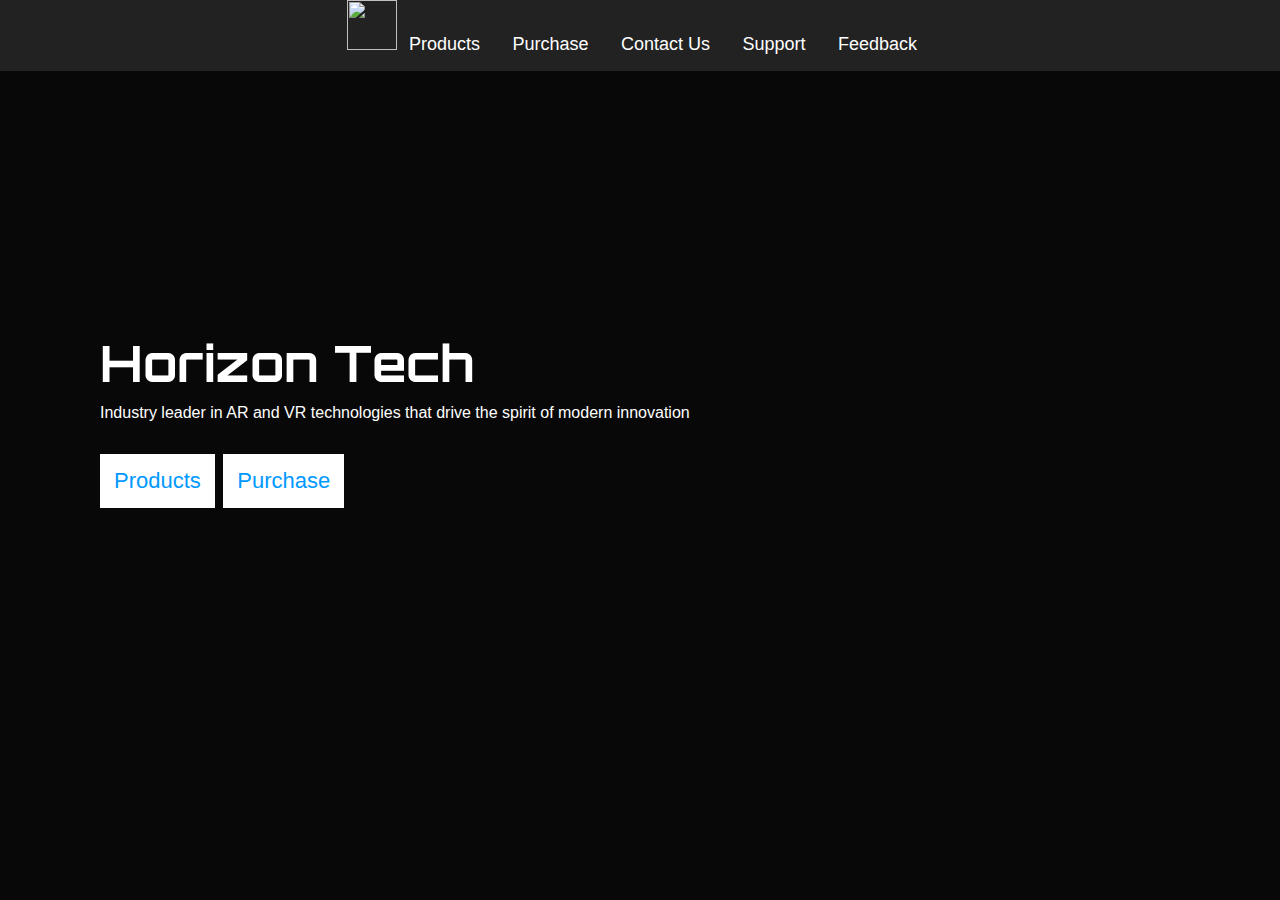
==== index.html @ e0ceb940 "Update index.html" ====
<!DOCTYPE html>
<html>
<head>
  <meta charset="UTF-8">
  <meta name="viewport" content="width=device-width, initial-scale=1.0">
  <link rel="stylesheet" type="text/css" href="index.css">
  <link href="https://fonts.googleapis.com/css?family=Merriweather|Merriweather+Sans" rel="stylesheet">
  <link rel="icon" type="image/png" href="logothingy.png">
  <script src="jquery-3.1.1.min.js"></script>
  <script type="text/javascript" src="index.js"></script>
  <title>Horizon Tech</title>
</head>
<body>
  <link href="https://fonts.googleapis.com/css?family=Orbitron&display=swap" rel="stylesheet">
  <nav>
    <a href="#"><img src="LOGO.PNG" width ="50" height ="50">
    <a class="navlink" href="https://appleisthebest.github.io/AR-and-VR/escaperooms/">Products</a>
    <a class="navlink" href="https://appleisthebest.github.io/AR-and-VR/book/">Purchase</a>
    <a class="navlink" href="https://appleisthebest.github.io/AR-and-VR/location/">Contact Us</a>
    <a class="navlink" href="https://appleisthebest.github.io/AR-and-VR/resources">Support</a>
    <a class="navlink" href="https://appleisthebest.github.io/AR-and-VR/book/Feedback.html">Feedback</a>
  </nav>
  <div id="hg">
      <div id="hgcover">
        <h1>Horizon Tech</h1>
        <p>Industry leader in AR and VR technologies that drive the spirit of modern innovation</p>
        <div class="mt32">
          <a class="button light" href="escaperooms/">Products</a>
          <a class="button light" href="book/">Purchase</a>
        </div>
      </div>
  </div>
  </body>
</html>
---- index.css ----
<style>

* {
  box-sizing: border-box;
}

.column {
  float: left;
  width: 33.33%;
  padding: 5px;
}

.row::after {
  
  content: "";
  clear: both;
  display: table;
}

.overlay {
  height: 50%;
  width: 100%;
  position: fixed;
  z-index: 1;
  top: 0;
  left: 0;
  background-color: rgb(0,0,0);
  background-color: rgba(0,0,0, 0.9);
  overflow-x: hidden;
  transition: 0.5s;
}

.overlay-content {
  position: relative;
  top: 25%;
  width: 100%;
  text-align: center;
  margin-top: 30px;
}

.overlay a {
  padding: 8px;
  text-decoration: none;
  font-size: 36px;
  color: #818181;
  display: block;
  transition: 0.3s;
}

.overlay a:hover, .overlay a:focus {
  color: #f1f1f1;
}

.overlay .closebtn {
  position: absolute;
  top: 20px;
  right: 45px;
  font-size: 60px;
}

@media screen and (max-height: 450px) {
  .overlay a {font-size: 20px}
  .overlay .closebtn {
  font-size: 40px;
  top: 15px;
  right: 35px;
  }
}

.header {
  padding: 60px;
  text-align: center;
  background: #222222;
  color: white;
  font-size: 30px;
}

html,body{
	margin:0;
	padding: 0;
}
h1{
	font-family: 'Orbitron', sans-serif;
	font-size: 50px;
	margin-top: 10px;
	color: white;
}
h2{
	margin-top: 16px;
	color: white;
}
p{
	margin: 10px 0;
	color: #cccccc;

}

body {
	background-color: #080808;
	background-size: cover;
}

nav{
	text-align: center;
	background-color: #222;
	position: sticky;
	position: -webkit-sticky;
        top: 0;
	z-index: 9999;
}
footer{
	padding: 15px;
	background-color: #222;
	font-size: 16px;
}
a{
	display: inline-block;
}
a.navlink{
	text-decoration: none;
	font-size: 18px;
	color: white;
	padding: 16px;
	display: inline-block;
	margin-left: -4px;
	transition: color 0.25s, background 0.25s;
}
a.navlink:hover {
	text-decoration: none;
	color: #ffffff;
	background-color: #0099ff;
}
.button, input[type="submit"]{
	padding: 14px;
	background-color: transparent;
	color: white;
	border: 0;
	text-decoration: none;
	position: relative;
	display: inline-block;
	margin-right:4px;
	z-index: 1;
	margin-bottom: 10px;
	font-size:22px;
	transition: color 0.5s, background 0.5s;
	border-radius: 50%;
}
.button, input[type="submit"],select, option{
	cursor: pointer;
}
.button:hover, input[type="submit"]:hover{
	color: #222;
}
input[type="date"]{
	cursor: text;
}
.button::before, input[type="submit"]::before{
	content:"";
        top: 0;
        left:0;
	width: 100%;
	height: 100%;
	z-index: -1;
	position: absolute;
	background-color: #222;
}
.button::after, input[type="submit"]::after{
	content:"";
	top:0;
	left:0 !important;
	right: auto !important;
	width: 0;
	z-index: -1;
	position: absolute;
	display: block;
	height: 100%;
	background-color: white;
	transition: width 0.5s;
}
.button:hover::after, input[type="submit"]:hover::after{
	width: 100% !important;
}
.button.light, input[type="submit"].light{
	color: #0099ff !important;
}
.button.light:hover, input[type="submit"].light:hover{
	color:white !important;
}
.button.light::before, input[type="submit"].light::before{
	background-color: white !important;
}
.button.light::after, input[type="submit"].light::after{
	background-color: #0099ff !important;
}
#titlename {
	text-align: center;
	color: black;
	font-family: 'Orbitron';
	font-variant: small-caps;
	font-size: 100px;
	margin:0;
	color: white;
}

#hg{
  width:100%;
	height:700px;
	background-image: url("https://upload.wikimedia.org/wikipedia/commons/d/d8/HELMET_VISION_FLY_-_VR_headset.jpg")
	background-size: 100% 100%;
	background-position: 50% 50%;
	background-repeat: no-repeat;
	background-color: black;
}
#hgcover{
	background-color: rgba(20,20,20,0.4);
	width: calc(100% - 100px);
    	height: calc(100% - 250px);
	padding-top: 250px;
	padding-left: 100px;
}
#hgcover *{
	color:white;
}
.mt32{
	margin-top: 32px;
}
.mt64{
	margin-top: 64px;
}
.tc{
	text-align:center;
}
img.eimg{
	width:400px;
	margin-right: 20px;
}
article{
	font-size: 18px;
}
article.c{
	padding:0 16px;
}
article.era{
/* 	margin: 20px; */
	margin: 20px 15px;
	/* min-height:250px; */
	display:flex;
	/* align-items: center; */
	/*border-bottom: 1px solid #CCC;*/
	/* height: 0px; */
	height: 350px;
}

article.era h2{
	margin-top: 0;
}
div.erdescription{
	flex-grow: 1;
}
.cma{
	margin:0 auto;
}
#grouptext {
	text-align:center;
	margin: 15px;
	padding: 10px;
}

input[type=text], input[type=date], input[type=number], input[type=email], select, textarea {
    width: 100%;
    padding: 12px;
    border: 1px solid #ccc;
    border-radius: 4px;
    box-sizing: border-box;
    margin-top: 6px;
    margin-bottom: 16px;
    font-size: 18px;
    background-color: #fcfcfc;
    color: #111;
}

/* input[type=submit]{
    background-color: #000000;
    color: white;
    padding: 12px 20px;
    border: none;
    border-radius: 4px;
    cursor: pointer;
}

input[type=submit]:hover {
    background-color: #45a049;
} */

input.tworow{
    width:50%;
}

input.threerow{
    width:33%;
}
/**New Input Code**/

body {font-family: Arial, Helvetica, sans-serif;}

.container {
    border-radius: 5px;
    background-color: #ffffff;
    padding: 20px;
}
        *{
    margin: 0;
    padding: 0;
}
.rate {
    float: left;
    height: 46px;
    padding: 0 10px;
}
.rate:not(:checked) > input {
    position:absolute;
    top:-9999px;
}
.rate:not(:checked) > label {
    float:right;
    width:1em;
    overflow:hidden;
    white-space:nowrap;
    cursor:pointer;
    font-size:30px;
    color:#ccc;
}
.rate:not(:checked) > label:before {
    content: '★ ';
}
.rate > input:checked ~ label {
    color: #ffc700;
}
.rate:not(:checked) > label:hover,
.rate:not(:checked) > label:hover ~ label {
    color: #deb217;
}
.rate > input:checked + label:hover,
.rate > input:checked + label:hover ~ label,
.rate > input:checked ~ label:hover,
.rate > input:checked ~ label:hover ~ label,
.rate > label:hover ~ input:checked ~ label {
    color: #c59b08;
}
.selectfb{
    height: 50px;
}
.email{
    width: 50%;
    height: 50px;
}
/*End New Input Code*/
.container {
    padding: 20px;
}

h2 > a{
    font-size: 1.5em;
}

article.form{
    padding: 0 75px;
}
.flex-container{
    display: flex;
}
label{
    display: block;
		user-select: none;
}
.label-input-container{
    flex-grow:1;
}
.label-input-container:not(:last-child){
    margin-right:20px;
}

.difntime{
	font-size: 18px;
	margin-top: 3px;
}
#menu-button{
	display: none;
	background: transparent; 
	border: 0;
	color: white;
	font-size: 40px;
}
.escape-room-time:first-child{
	border-top-right-radius: 5px;
	border-top-left-radius: 5px;
}
.escape-room-time:last-child{
	border-bottom-right-radius: 5px;
	border-bottom-left-radius: 5px;
	border-bottom: 1px solid #ccc;
}
.escape-room-time{
	background-color: #fcfcfc;
	border: 1px solid #ccc;
	border-bottom: 0;
	cursor: pointer;
	padding: 10px;
	transition: background 0.25s;
}
.escape-room-time:hover{
	background-color: #f9f9f9;
}
.escape-room-time:active{
	background-color: #f6f6f6;
}
.escape-room-time.active{
	color: #222 !important;
	background-color: yellow !important;
}
@media screen and (max-width: 800px) {
	.tworow, .threerow{
		display: block;
		width: 100%;
	}
	a.navlink{
		padding: 5px;
		width: 100%;
	}
	.flex-container{
		display: block;
	}
	#titlename{
		font-size: 40px;
		position: sticky;
		background-color: #222;
		color: white;
		top:0;
		z-index: 9999;
	}
	#menu-button{
		display: inline;
	}
	nav{
		position: fixed;
	}
	article.era{
		display: block;
		height: auto;
	}
	img.eimg{
		display: block;
		margin: 0 auto;
		margin-bottom: 10px;
	}
	#hg{
	    background-position: 50% 50%;
	    background-size: 150% 100%;
	    height: auto;
	}
	#hgcover{
            width: 100%;
	    height: 100vh;
	    padding: 15px;
	}
}
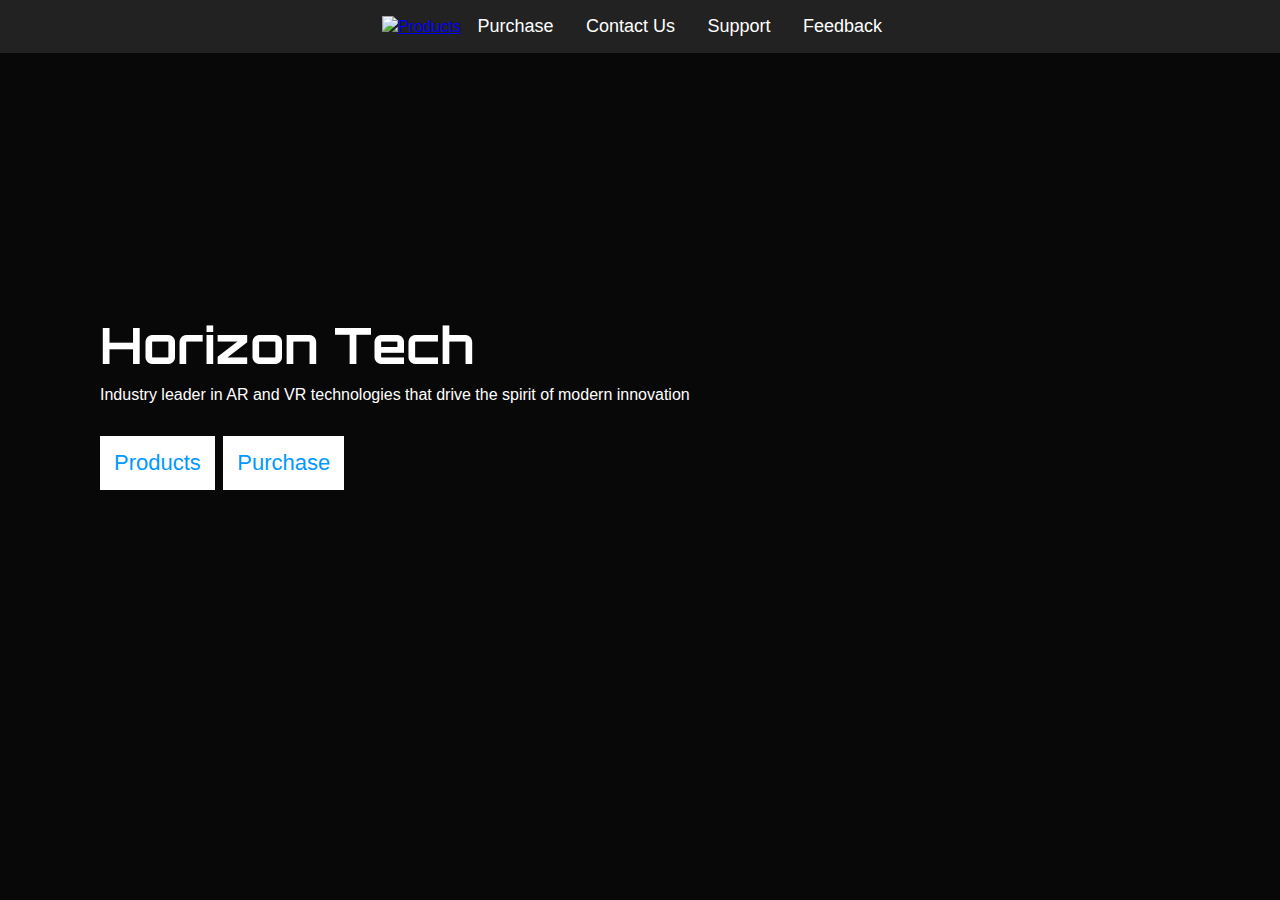
==== commit abcf1fb9: "Update index.html" ====
--- a/index.html
+++ b/index.html
@@ -13,7 +13,7 @@
 <body>
   <link href="https://fonts.googleapis.com/css?family=Orbitron&display=swap" rel="stylesheet">
   <nav>
-    <a href="#"><img src="LOGO.PNG" width ="50" height ="50">
+    <a href="#"><img src="LOGO.PNG" style="width:10%></a>
     <a class="navlink" href="https://appleisthebest.github.io/AR-and-VR/escaperooms/">Products</a>
     <a class="navlink" href="https://appleisthebest.github.io/AR-and-VR/book/">Purchase</a>
     <a class="navlink" href="https://appleisthebest.github.io/AR-and-VR/location/">Contact Us</a>
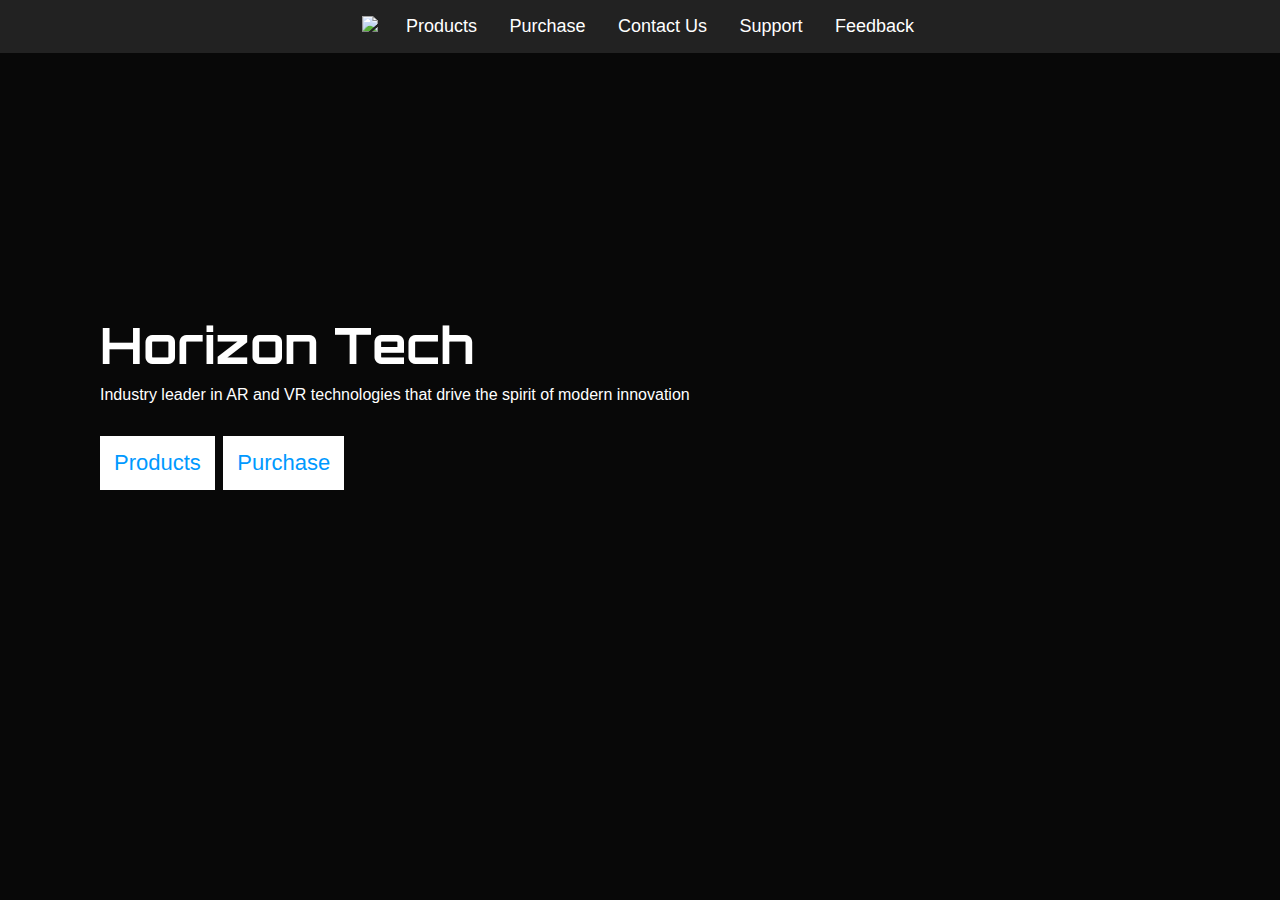
==== commit ead196f4: "Update index.html" ====
--- a/index.html
+++ b/index.html
@@ -13,12 +13,12 @@
 <body>
   <link href="https://fonts.googleapis.com/css?family=Orbitron&display=swap" rel="stylesheet">
   <nav>
-    <a href="#"><img src="LOGO.PNG" style="width:10%></a>
-    <a class="navlink" href="https://appleisthebest.github.io/AR-and-VR/escaperooms/">Products</a>
-    <a class="navlink" href="https://appleisthebest.github.io/AR-and-VR/book/">Purchase</a>
-    <a class="navlink" href="https://appleisthebest.github.io/AR-and-VR/location/">Contact Us</a>
-    <a class="navlink" href="https://appleisthebest.github.io/AR-and-VR/resources">Support</a>
-    <a class="navlink" href="https://appleisthebest.github.io/AR-and-VR/book/Feedback.html">Feedback</a>
+   <a class="navlink" href="../"><img src ="LOGO.PNG" style="width:10%"</a>
+    <a class="navlink" href="../escaperooms/">Products</a>
+    <a class="navlink" href="../book/">Purchase</a>
+    <a class="navlink" href="../location/">Contact Us</a>
+    <a class="navlink" href="../resources/">Support</a>
+    <a class="navlink" href="../resources/Feedback.html">Feedback</a>
   </nav>
   <div id="hg">
       <div id="hgcover">
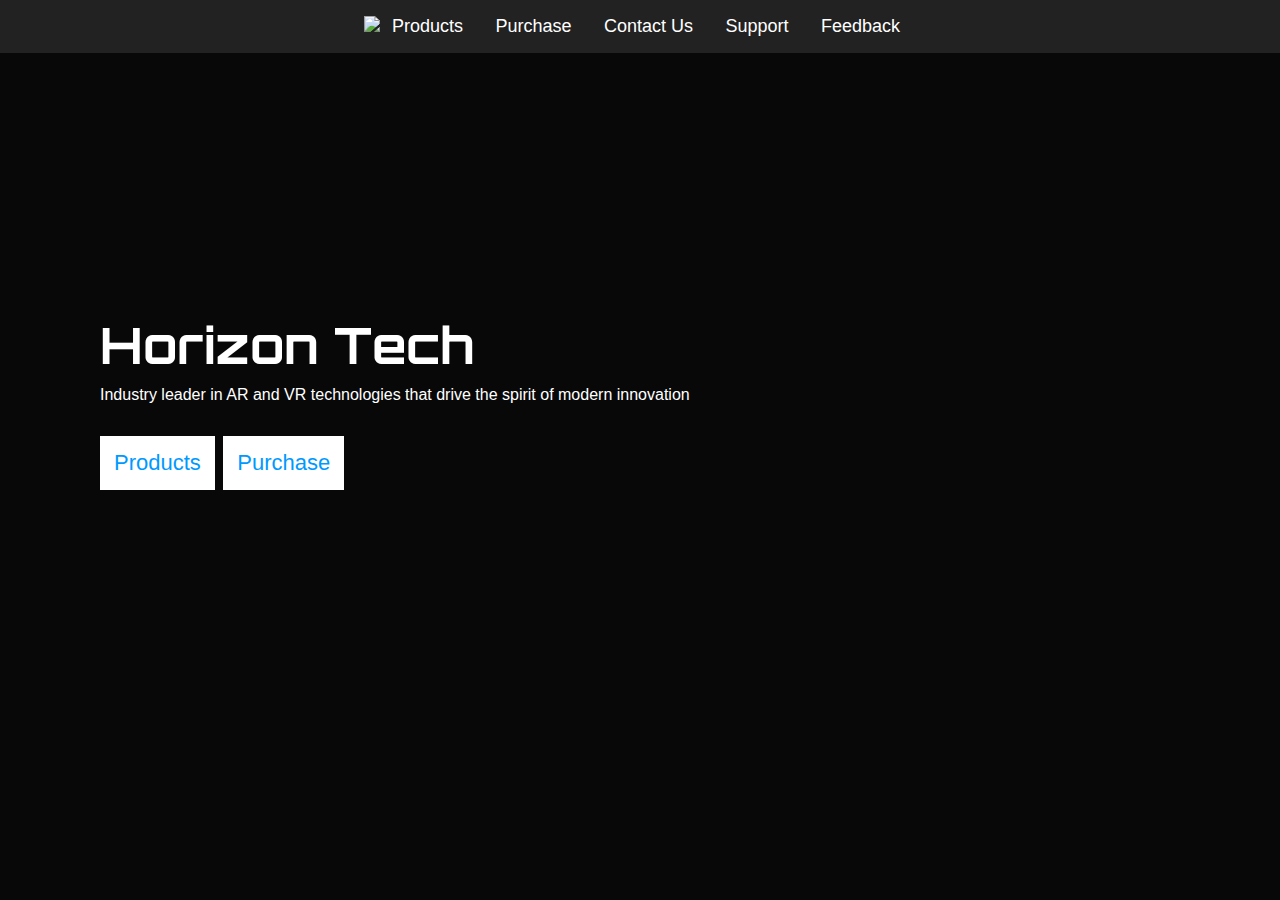
==== commit 13f09afd: "Update index.html" ====
--- a/index.html
+++ b/index.html
@@ -13,12 +13,12 @@
 <body>
   <link href="https://fonts.googleapis.com/css?family=Orbitron&display=swap" rel="stylesheet">
   <nav>
-   <a class="navlink" href="../"><img src ="LOGO.PNG" style="width:10%"</a>
-    <a class="navlink" href="../escaperooms/">Products</a>
-    <a class="navlink" href="../book/">Purchase</a>
-    <a class="navlink" href="../location/">Contact Us</a>
-    <a class="navlink" href="../resources/">Support</a>
-    <a class="navlink" href="../resources/Feedback.html">Feedback</a>
+   <a href="../"><img src ="LOGO.PNG" style="width:10%"</a>
+    <a class="navlink" href="https://appleisthebest.github.io/AR-and-VR/escaperooms/">Products</a>
+    <a class="navlink" href="https://appleisthebest.github.io/AR-and-VR/book/">Purchase</a>
+    <a class="navlink" href="https://appleisthebest.github.io/AR-and-VR/location/">Contact Us</a>
+    <a class="navlink" href="https://appleisthebest.github.io/AR-and-VR/resources">Support</a>
+    <a class="navlink" href="https://appleisthebest.github.io/AR-and-VR/book/Feedback.html">Feedback</a>
   </nav>
   <div id="hg">
       <div id="hgcover">
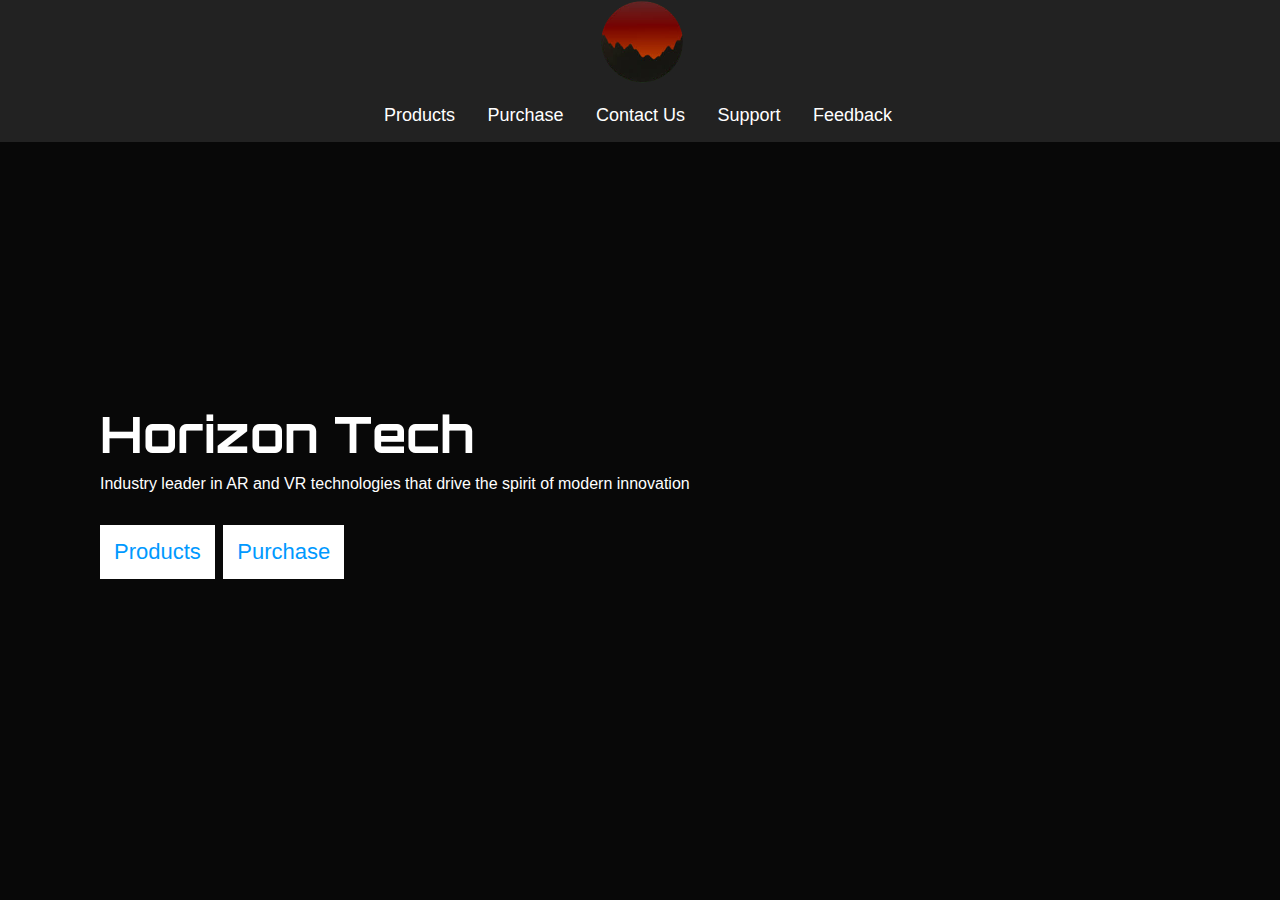
==== commit 0a6d16f8: "Update index.html" ====
--- a/index.html
+++ b/index.html
@@ -13,7 +13,9 @@
 <body>
   <link href="https://fonts.googleapis.com/css?family=Orbitron&display=swap" rel="stylesheet">
   <nav>
-   <a href="../"><img src ="LOGO.PNG" style="width:10%"</a>
+    <div id ="img-align">
+   <a href="https://appleisthebest.github.io/AR-and-VR/"><img src ="LOGO.png" width ="150.5" height ="84.5"</a>
+     </div>
     <a class="navlink" href="https://appleisthebest.github.io/AR-and-VR/escaperooms/">Products</a>
     <a class="navlink" href="https://appleisthebest.github.io/AR-and-VR/book/">Purchase</a>
     <a class="navlink" href="https://appleisthebest.github.io/AR-and-VR/location/">Contact Us</a>
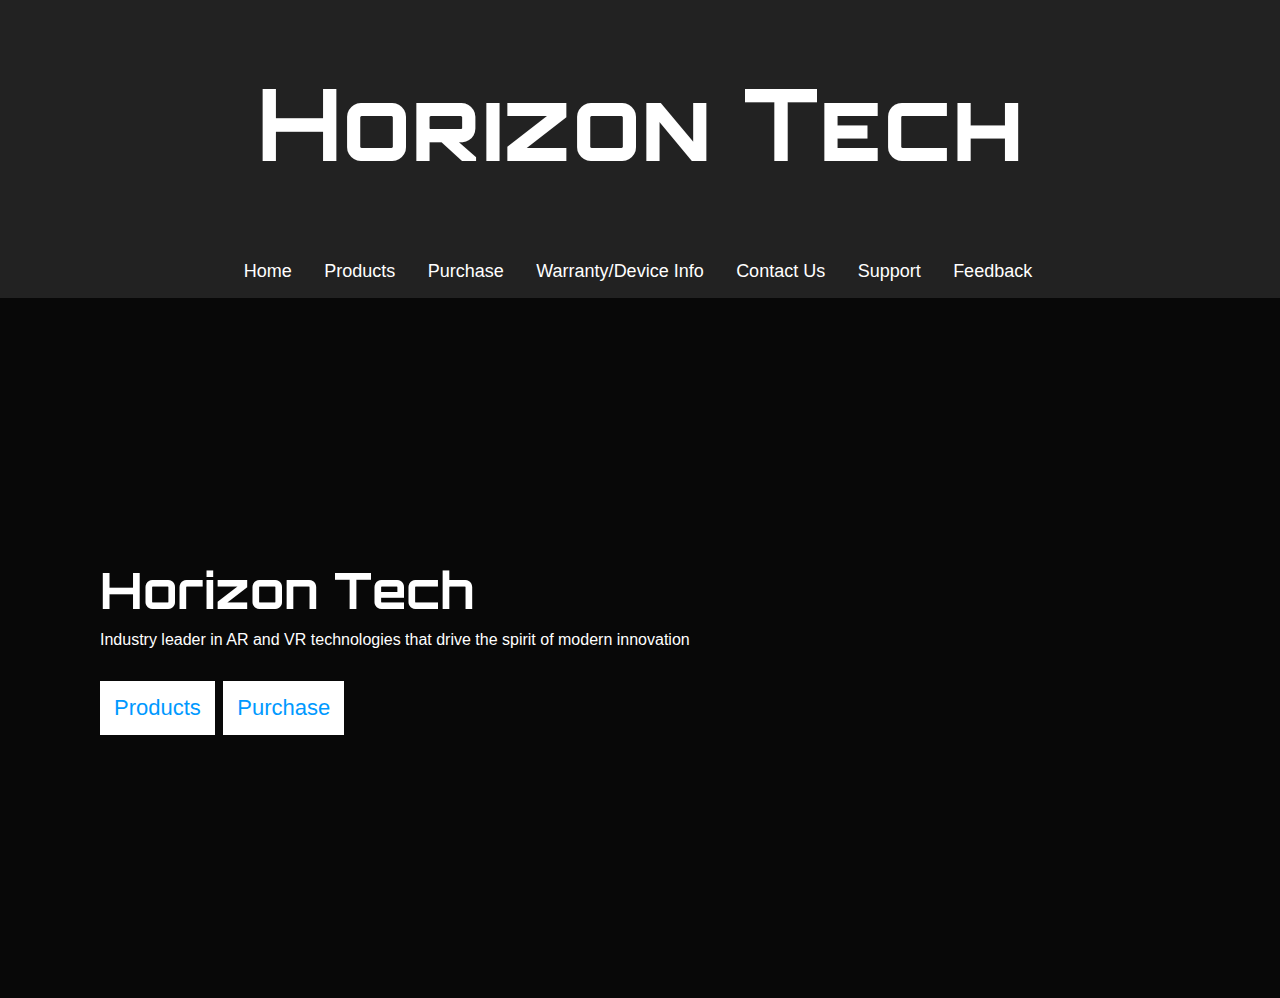
==== commit 878c456d: "Update index.html" ====
--- a/index.html
+++ b/index.html
@@ -12,15 +12,18 @@
 </head>
 <body>
   <link href="https://fonts.googleapis.com/css?family=Orbitron&display=swap" rel="stylesheet">
+  <div class = "header">
+  <h1 id="titlename">Horizon Tech</h1>
+  </div>
   <nav>
-    <div id ="img-align">
-   <a href="https://appleisthebest.github.io/AR-and-VR/"><img src ="LOGO.png" width ="150.5" height ="84.5"</a>
-     </div>
-    <a class="navlink" href="https://appleisthebest.github.io/AR-and-VR/escaperooms/">Products</a>
-    <a class="navlink" href="https://appleisthebest.github.io/AR-and-VR/book/">Purchase</a>
-    <a class="navlink" href="https://appleisthebest.github.io/AR-and-VR/location/">Contact Us</a>
-    <a class="navlink" href="https://appleisthebest.github.io/AR-and-VR/resources">Support</a>
-    <a class="navlink" href="https://appleisthebest.github.io/AR-and-VR/book/Feedback.html">Feedback</a>
+    <link rel="icon" type="image/png" href="logothingy.png">
+    <a class="navlink" href="#">Home</a>
+    <a class="navlink" href="escaperooms/">Products</a>
+    <a class="navlink" href="book/">Purchase</a>
+    <a class="navlink" href="groups/">Warranty/Device Info</a>
+    <a class="navlink" href="location/">Contact Us</a>
+    <a class="navlink" href="resources/">Support</a>
+    <a class="navlink" href="resources/Feedback.html">Feedback</a>
   </nav>
   <div id="hg">
       <div id="hgcover">
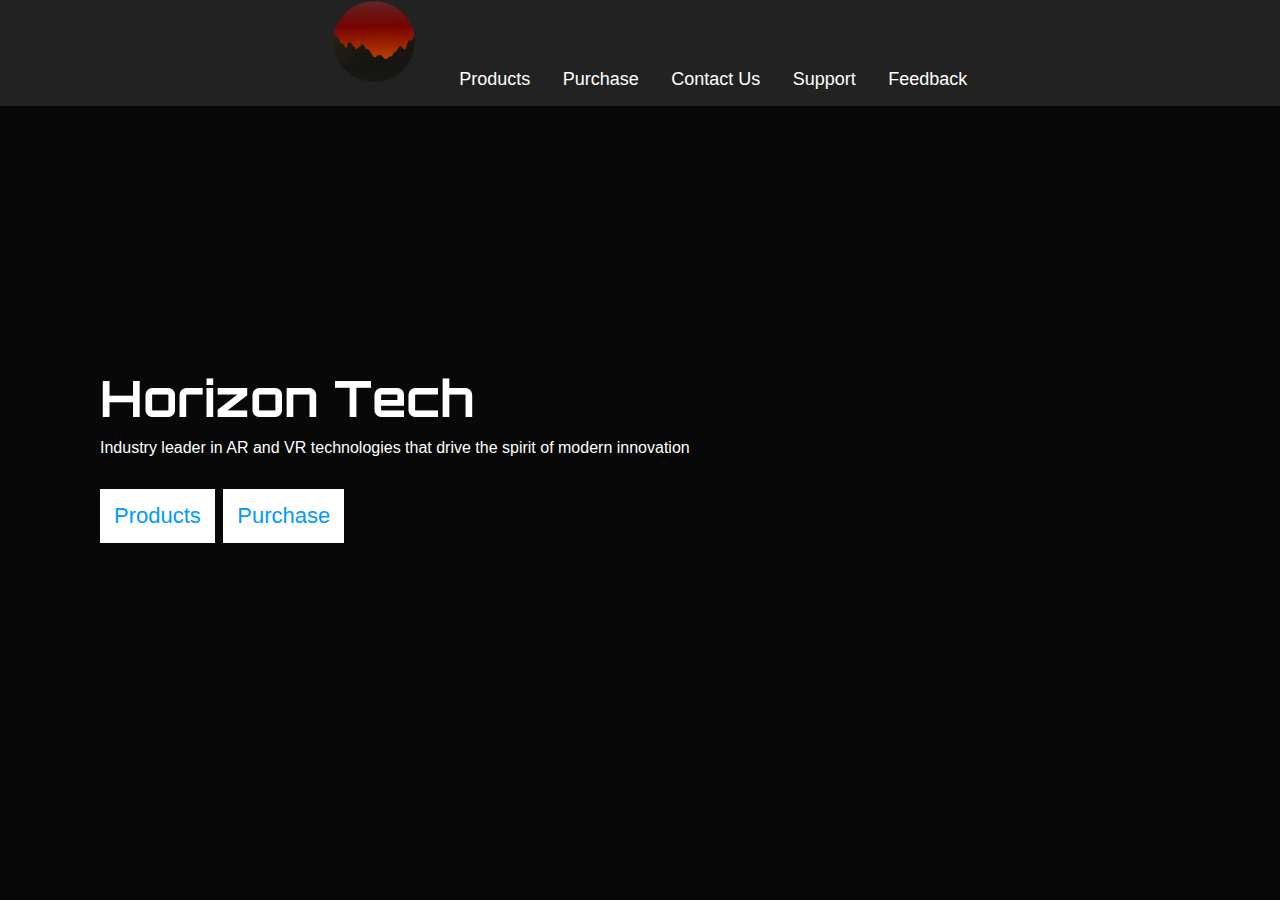
==== commit f88cfdcd: "Update index.html" ====
--- a/index.html
+++ b/index.html
@@ -12,18 +12,13 @@
 </head>
 <body>
   <link href="https://fonts.googleapis.com/css?family=Orbitron&display=swap" rel="stylesheet">
-  <div class = "header">
-  <h1 id="titlename">Horizon Tech</h1>
-  </div>
   <nav>
-    <link rel="icon" type="image/png" href="logothingy.png">
-    <a class="navlink" href="#">Home</a>
-    <a class="navlink" href="escaperooms/">Products</a>
-    <a class="navlink" href="book/">Purchase</a>
-    <a class="navlink" href="groups/">Warranty/Device Info</a>
-    <a class="navlink" href="location/">Contact Us</a>
-    <a class="navlink" href="resources/">Support</a>
-    <a class="navlink" href="resources/Feedback.html">Feedback</a>
+    <a href="https://appleisthebest.github.io/AR-and-VR/"><img src ="LOGO.png" width ="150.5" height ="84.5"</a>
+    <a class="navlink" href="https://appleisthebest.github.io/AR-and-VR/escaperooms/">Products</a>
+    <a class="navlink" href="https://appleisthebest.github.io/AR-and-VR/book/">Purchase</a>
+    <a class="navlink" href="https://appleisthebest.github.io/AR-and-VR/location/">Contact Us</a>
+    <a class="navlink" href="https://appleisthebest.github.io/AR-and-VR/resources">Support</a>
+    <a class="navlink" href="https://appleisthebest.github.io/AR-and-VR/book/Feedback.html">Feedback</a>
   </nav>
   <div id="hg">
       <div id="hgcover">
